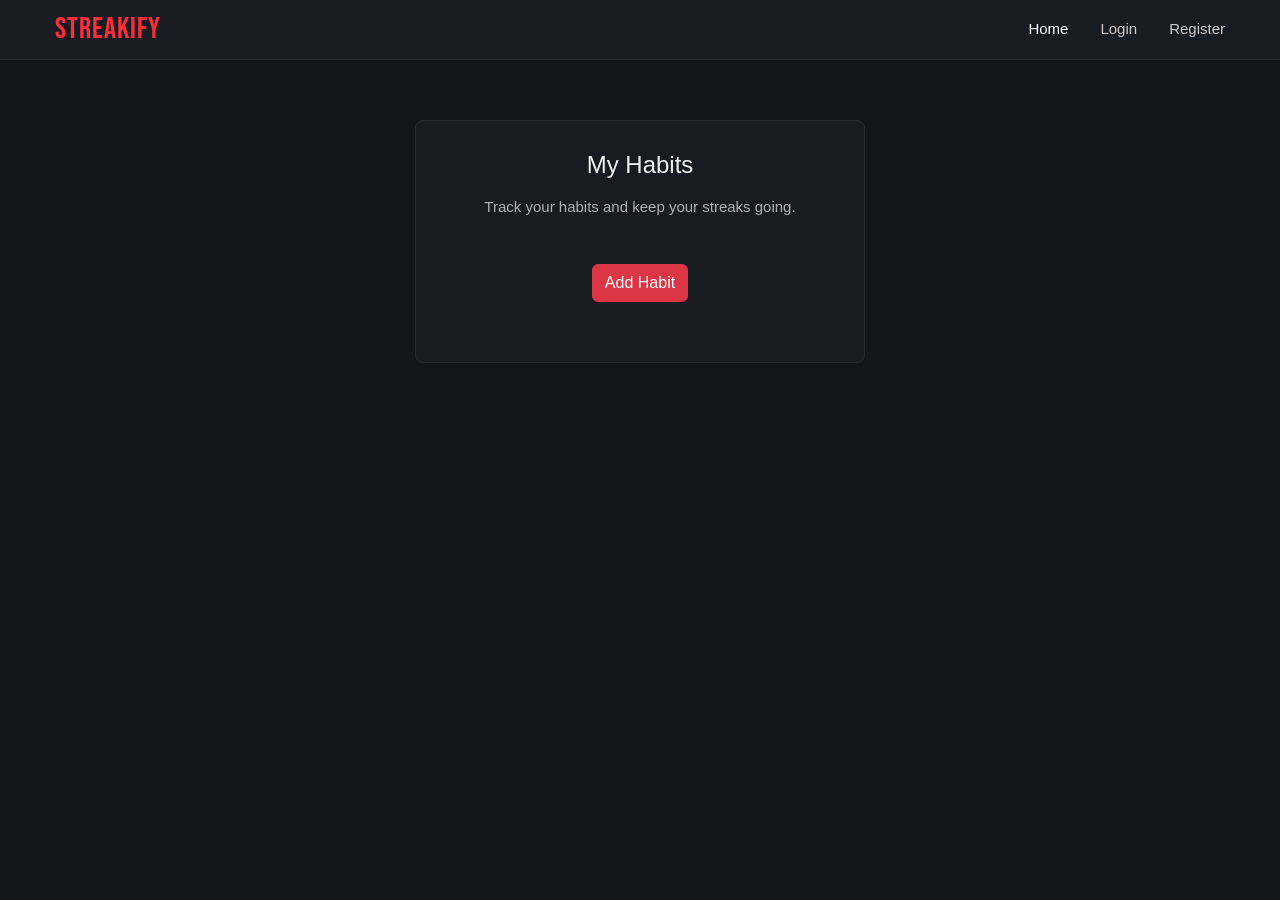
==== habits.html @ 062471ef "Add website files Co-authored-by: Copilot <223556219+Copilot@users.noreply.github.com>" ====
<!DOCTYPE html>
<html lang="en">


<head>
    <meta charset="UTF-8">
    <meta name="viewport" content="width=device-width, initial-scale=1.0">


    <link href="https://cdn.jsdelivr.net/npm/bootstrap@5.3.8/dist/css/bootstrap.min.css" rel="stylesheet">


    <link href="https://fonts.googleapis.com/css2?family=Bebas+Neue&display=swap" rel="stylesheet">


    <link href="styles.css" rel="stylesheet">


    <title>Habits - Streakify</title>
</head>


<body>


    <header>
        <div class="logo">
            STREAKIFY
        </div>


        <nav>
            <a href="index.html" class="home">Home</a>
            <a href="login.html" class="login-register">Login</a>
            <a href="register.html" class="login-register">Register</a>
        </nav>
    </header>


    <main>


        <div class="habits">


            <h2>My Habits</h2>


            <h3>Track your habits and keep your streaks going.</h3>


            <a href="habits.html" class="d-flex justify-content-center" style="text-decoration: none;"><button class="btn btn-danger">Add Habit</button></a>




        </div>


    </main>


</body>


</html>
---- styles.css ----
h1 {
    color: #ff2d37;
    font-size: 48px;
    text-align: center;
    font-family: "Bebas Neue";
    margin: 30px;
    letter-spacing: 2px;
    font-weight: 400;
    margin-bottom: 20px;
}


.big-logo {
    color: #ff2d37;
    font-size: 110px;
    text-align: center;
    font-family: "Bebas Neue";
    margin: 30px;
    letter-spacing: 2px;
    font-weight: 400;
    margin-bottom: 20px;
}




body {
    background-color: #13151B;
    color: #F5F5F5;
    font-family: Arial;
    margin: 0;
    min-height: 100vh;
    line-height: 1.5;
}


header {
    height: 60px;
    background-color: #191b23;
    border-bottom: 1px solid #282a32;
    align-items: center;
    display: flex;
    align-items: center;
    justify-content: space-between;
    padding: 0 55px;
    position: sticky;
    top: 0;
    z-index: 10;
}


main {
    max-width: 900px;
    margin: 0 auto;
    padding: 20px;
}


.habits {
    background-color: #191B23;
    padding: 30px;
    border: 1px solid #282A32;
    border-radius: 8px;
    margin-bottom: 20px;
    max-width: 450px;
    margin: 40px auto;
}


.habit-card {
    background-color: #13151B;
    padding: 15px;
    margin-bottom: 15px;
    border: 1px solid #282A32;
    border-radius: 8px;
    box-shadow: 0 2px 6px rgba(0, 0, 0, 0.15);
}


.logo {
    color: #ff2d37;
    font-family: "Bebas Neue", sans-serif;
    font-size: 30px;
    letter-spacing: 1px;
    text-align: left;
}


h2 {
    font-size: 24px;
    font-weight: 400;
    color: #eeeeee;
    text-align: center;
    margin: 0 0 18px 0;
}


h3 {
    font-size: 15px;
    color: #AEB0B8;
    text-align: center;
    margin: 0 0 18px 0;
    font-weight: 400;
}


button {
    background-color: #ff3039;
    color: white;
    border: none;
    border-radius: 6px;
    padding: 13px 42px;
    font-size: 14px;
    font-weight: bold;
    cursor: pointer;
    display: block;
    margin: 30px auto;
    transition: transform 0.2s ease, background-color 0.2s ease;
}


button:hover {
    transform: translateY(-3px);
}


.h1-img {
    color: #ffffff;
    font-size: 40px;
    text-align: center;
    font-family: "Bebas Neue";
    margin: 30px;
    letter-spacing: 2px;
    font-weight: 400;
    margin-bottom: 20px;
}


.h4-1 {
    font-size: 18px;
    font-weight: 400;
    color: #eeeeee;
    text-align: left;
    margin: 0 0 18px 0;
}


/* FEATURES */


.features {
    display: flex;
    justify-content: space-between;


    gap: 40px;


    margin-bottom: 100px;
}


.feature {
    flex: 1;
    text-align: center;
}


.feature-icon {
    color: #ff3039;


    font-size: 35px;


    height: 50px;


    display: flex;
    align-items: center;
    justify-content: center;


    margin-bottom: 10px;
}


.feature h3 {
    font-size: 15px;


    margin: 0 0 5px 0;


    color: #eeeeee;
}


.feature p {
    color: #9699a3;


    font-size: 13px;


    margin: 0;
}


.login {
    color: #ffffff;
    font-family: "Arial";
    font-size: 25px;
    letter-spacing: 1px;
    text-align: left;
}


/* TRACKER */


.tracker {
    background-color: #191b23;
    border: 1px solid #282a32;
    border-radius: 10px;
    padding: 30px;
    margin-bottom: 80px;
}


.tracker-header {
    text-align: center;
    margin-bottom: 25px;
}


.tracker-header h2 {
    color: white;
    margin: 0 0 5px 0;
    font-size: 28px;
}


.tracker-header p {
    color: #9699a3;


    margin: 0;


    font-size: 14px;
}


nav {
    display: flex;
    flex-direction: row;
    align-items: center;
    white-space: nowrap;
    gap: 32px;
}


.home {
    color: #ffffff;
    font-size: 15px;
    font-weight: 400;
    text-decoration: none;
    font-family: Arial, sans-serif;
    display: inline;
}


.login-register {
    color: #cfcaca;
    font-size: 15px;
    font-weight: 400;
    text-decoration: none;
    font-family: Arial, sans-serif;
    display: inline;
}


.login-logo {
    color: #ff2d37;
    font-family: "Bebas Neue", sans-serif;
    font-size: 30px;
    letter-spacing: 1px;
    text-align: left;
}


.form-group input:focus {
    border-color: #ff2d37;
    outline: none;
}


input {


    padding: 10px;
    font-size: 16px;
    caret-color: #c73044;
    border: 1px solid #282A32;
    background-color: #13151B;
    border-radius: 4px;
    color: white;
    border-color: grey;
    max-width: 300px;
    width: 100%;
}


input::placeholder {
    color: red;
    opacity: 1;
}


input:focus {
    color: white;
    caret-color: white;
    border: 1.5px solid #c73044;
    outline: none;
}


username-password-text {
    font-size: 15px;
    color: #AEB0B8;
    text-align: center;
    margin: 0 0 18px 0;
    font-weight: 400;
}
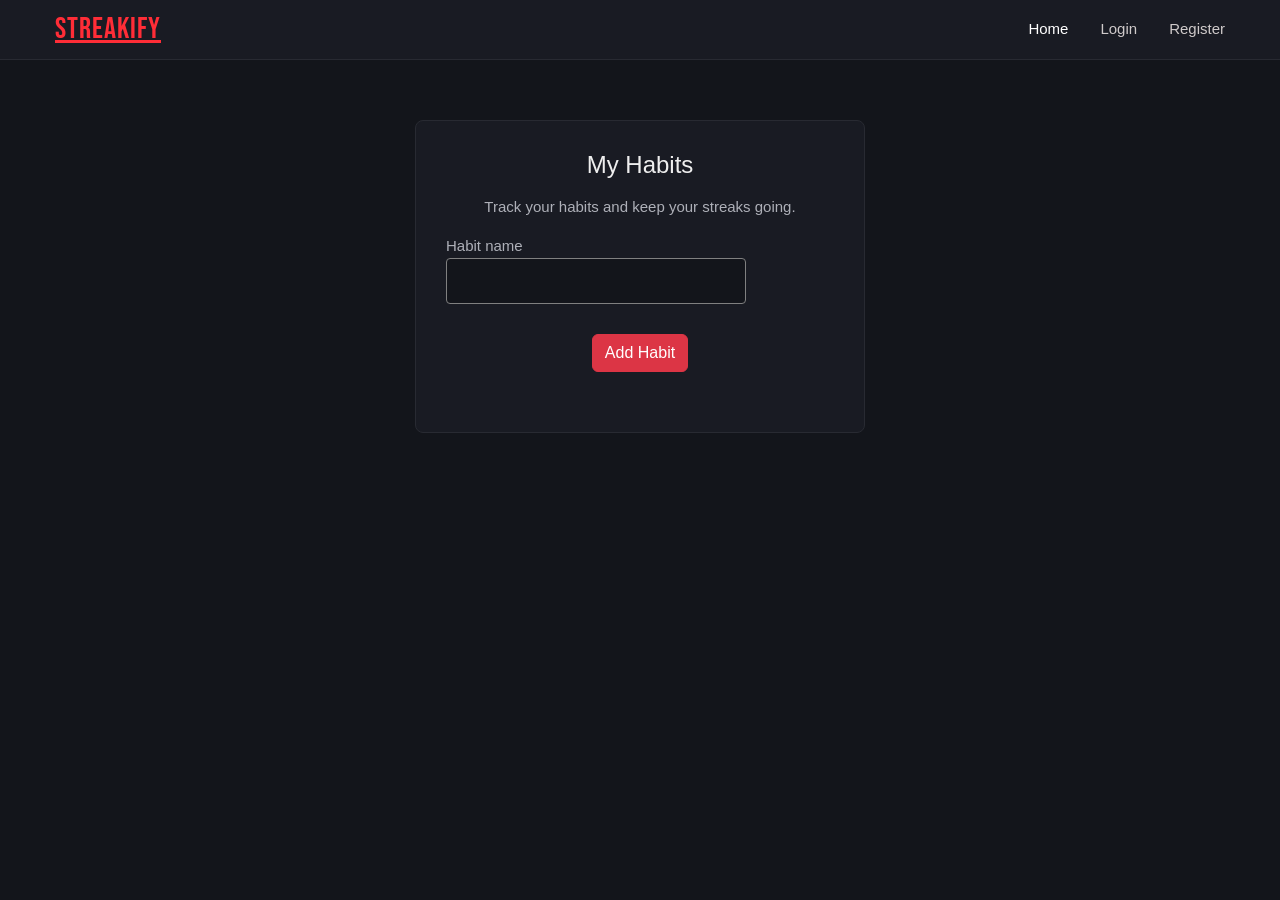
==== commit 49798ce7: "Update habits.html" ====
--- a/habits.html
+++ b/habits.html
@@ -1,34 +1,17 @@
 <!DOCTYPE html>
 <html lang="en">
-
 
 <head>
     <meta charset="UTF-8">
     <meta name="viewport" content="width=device-width, initial-scale=1.0">
-
-
     <link href="https://cdn.jsdelivr.net/npm/bootstrap@5.3.8/dist/css/bootstrap.min.css" rel="stylesheet">
-
-
     <link href="https://fonts.googleapis.com/css2?family=Bebas+Neue&display=swap" rel="stylesheet">
-
-
     <link href="styles.css" rel="stylesheet">
-
-
     <title>Habits - Streakify</title>
 </head>
-
-
 <body>
-
-
     <header>
-        <div class="logo">
-            STREAKIFY
-        </div>
-
-
+        <a href="index.html" class="logo">STREAKIFY</a>
         <nav>
             <a href="index.html" class="home">Home</a>
             <a href="login.html" class="login-register">Login</a>
@@ -36,31 +19,42 @@
         </nav>
     </header>
 
-
     <main>
-
-
         <div class="habits">
-
-
             <h2>My Habits</h2>
-
-
             <h3>Track your habits and keep your streaks going.</h3>
 
+            <!-- 1. Wrapped inputs inside a <form> with the correct ID -->
+            <form id="myForm">
+            <div class="form-group">
+            <username-password-text>Habit name<br></username-password-text>
+            <input type="text" id="habitName" autocomplete="off">
+                    <!-- Added a 'name' attribute so JavaScript can read it easily -->
+                </div>
 
-            <a href="habits.html" class="d-flex justify-content-center" style="text-decoration: none;"><button class="btn btn-danger">Add Habit</button></a>
-
-
-
-
+                <!-- 2. Replaced the <a> tag with a proper submit button inside the form -->
+                <div class="d-flex justify-content-center">
+                    <button type="submit" class="btn btn-danger">Add Habit</button>
+                </div>
+            </form>
         </div>
-
-
     </main>
 
+    <script>
+        // JavaScript Implementation
+        const form = document.getElementById("myForm");
 
+        form.addEventListener("submit", function(event) {
+            // Stops the page from resetting immediately
+            event.preventDefault();
+
+            // Grabbing input values using the 'name' attribute
+            const habitValue = event.target.elements.habitName.value;
+            console.log("Submitted Habit:", habitValue);
+
+            // Redirects to the completion page after form submission
+            window.location.href = "complete-streak.html";
+        });
+    </script>
 </body>
-
-
 </html>
